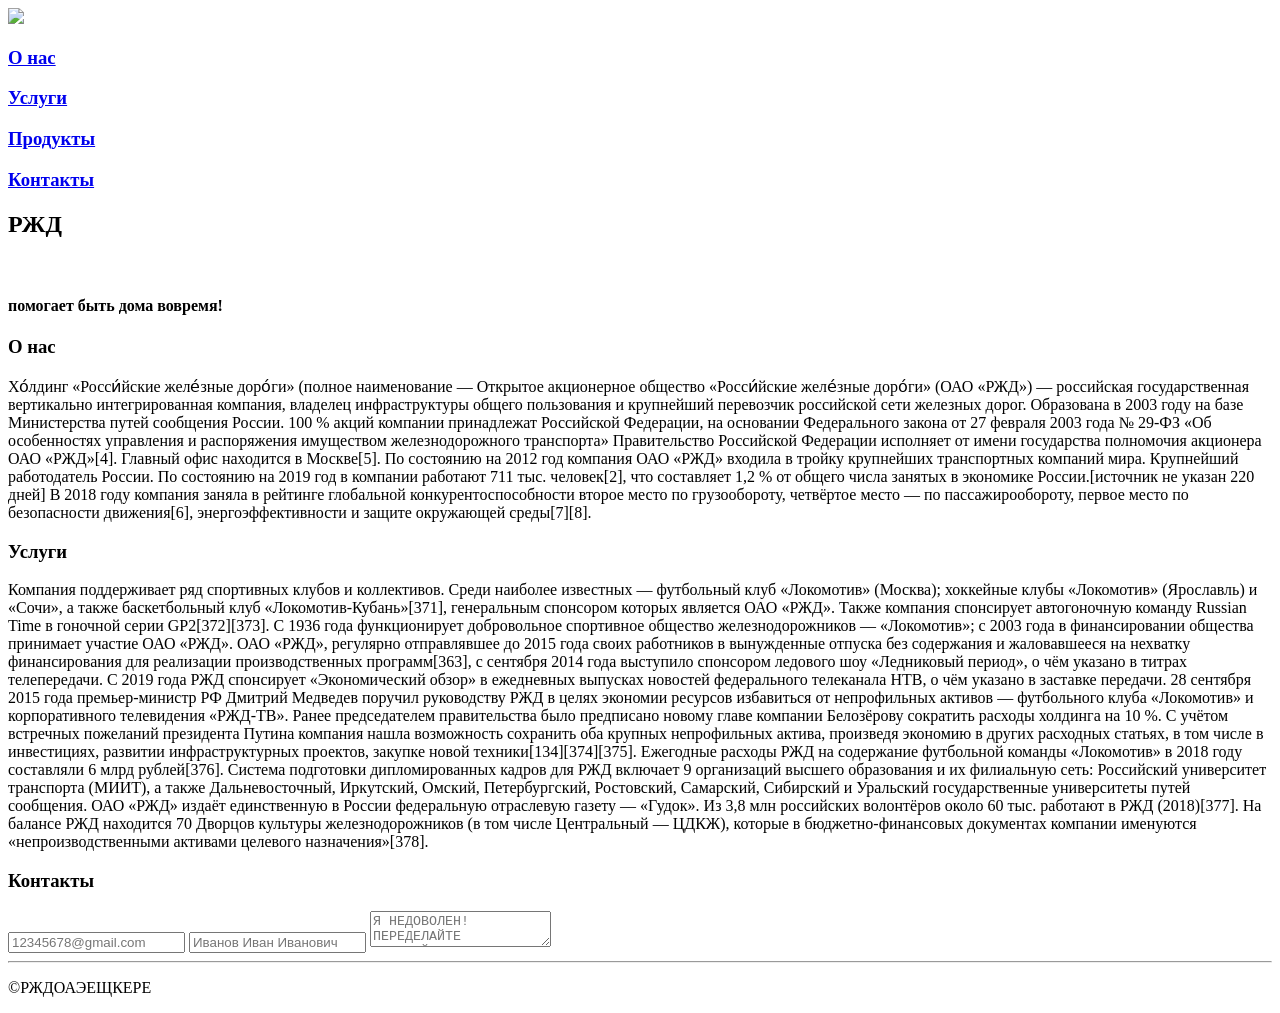
==== n2.html @ de6ee83e "upload n2.html file" ====
<!DOCTYPE html>
<html>
    <head>
<meta charset="utf-8">
<meta lang="ru">
<link rel="stylesheet"  href="styles.css">
<link rel="icon" href="https://cdn.icon-icons.com/icons2/3914/PNG/512/playstation_logo_icon_248832.png">
<title>РЖД</title>
    </head>
    <body>
        <header>
            <div><a href="/"><img src="https://upload.wikimedia.org/wikipedia/commons/thumb/b/b8/RZD.svg/360px-RZD.svg.png"></a></div>
<div><nav class="menu">
    <h3><a href="#AboutUs" class="AboutUs">О нас</a></h3>
    <h3><a href="#Services" class="Services">Услуги</a></h3>
    <h3><a href="#Goods" class="Goods">Продукты</a></h3>
    <h3><a href="#Contacts" class="Contacts">Контакты</a></h3>
</nav></div>
        </header>
        <main>
            <div class="hero">
<hero><h2 class="herocaption">РЖД</h2>
    <img style="width:100%;"class="HeroImg" src="">
 <h4 class="heroforcaption"> помогает быть дома вовремя!</h4>
</hero>
            </div>  
    <h3 id="AboutUs">О нас</h3>
    <p class="Text">Хо́лдинг «Росси́йские желе́зные доро́ги» (полное наименование — Открытое акционерное общество «Росси́йские желе́зные доро́ги» (ОАО «РЖД») — российская государственная вертикально интегрированная компания,
         владелец инфраструктуры общего пользования и крупнейший перевозчик российской сети железных дорог. Образована в 2003 году на базе Министерства путей сообщения России. 
         100 % акций компании принадлежат Российской Федерации, на основании Федерального закона от 27 февраля 2003 года № 29-ФЗ «Об особенностях управления и распоряжения имуществом железнодорожного транспорта» Правительство Российской Федерации исполняет от имени государства полномочия акционера ОАО «РЖД»[4]. Главный офис находится в Москве[5].

        По состоянию на 2012 год компания ОАО «РЖД» входила в тройку крупнейших транспортных компаний мира. Крупнейший работодатель России. По состоянию на 2019 год в компании работают 711 тыс. человек[2], что составляет 1,2 % от общего числа занятых в экономике России.[источник не указан 220 дней]
        
        В 2018 году компания заняла в рейтинге глобальной конкурентоспособности второе место по грузообороту, четвёртое место — по пассажирообороту, первое место по безопасности движения[6], энергоэффективности и защите окружающей среды[7][8].
    </p>
    <div class="services">
    <h3 id="Services">Услуги</h3>
    <p class="Text">Компания поддерживает ряд спортивных клубов и коллективов. Среди наиболее известных — футбольный клуб «Локомотив» (Москва); хоккейные клубы «Локомотив» (Ярославль) и «Сочи», а также баскетбольный клуб «Локомотив-Кубань»[371], генеральным спонсором которых является ОАО «РЖД». Также компания спонсирует автогоночную команду Russian Time в гоночной серии GP2[372][373].
        С 1936 года функционирует добровольное спортивное общество железнодорожников — «Локомотив»; с 2003 года в финансировании общества принимает участие ОАО «РЖД».
        ОАО «РЖД», регулярно отправлявшее до 2015 года своих работников в вынужденные отпуска без содержания и жаловавшееся на нехватку финансирования для реализации производственных программ[363], с сентября 2014 года выступило спонсором ледового шоу «Ледниковый период», о чём указано в титрах телепередачи. С 2019 года РЖД спонсирует «Экономический обзор» в ежедневных выпусках новостей федерального телеканала НТВ, о чём указано в заставке передачи.
        28 сентября 2015 года премьер-министр РФ Дмитрий Медведев поручил руководству РЖД в целях экономии ресурсов избавиться от непрофильных активов — футбольного клуба «Локомотив» и корпоративного телевидения «РЖД-ТВ». Ранее председателем правительства было предписано новому главе компании Белозёрову сократить расходы холдинга на 10 %. С учётом встречных пожеланий президента Путина компания нашла возможность сохранить оба крупных непрофильных актива, произведя экономию в других расходных статьях, в том числе в инвестициях, развитии инфраструктурных проектов, закупке новой техники[134][374][375]. Ежегодные расходы РЖД на содержание футбольной команды «Локомотив» в 2018 году составляли 6 млрд рублей[376].
        Система подготовки дипломированных кадров для РЖД включает 9 организаций высшего образования и их филиальную сеть: Российский университет транспорта (МИИТ), а также Дальневосточный, Иркутский, Омский, Петербургский, Ростовский, Самарский, Сибирский и Уральский государственные университеты путей сообщения.
        ОАО «РЖД» издаёт единственную в России федеральную отраслевую газету — «Гудок».
        Из 3,8 млн российских волонтёров около 60 тыс. работают в РЖД (2018)[377].
        На балансе РЖД находится 70 Дворцов культуры железнодорожников (в том числе Центральный — ЦДКЖ), которые в бюджетно-финансовых документах компании именуются «непроизводственными активами целевого назначения»[378].</p>
    </div>
    <div class="Contacts">
        <h3>Контакты</h3>
        <input class="gmail" placeholder="12345678@gmail.com"> 
        <input class="FIO" placeholder="Иванов Иван Иванович">
        <textarea class="Commentariy" placeholder="Я НЕДОВОЛЕН! ПЕРЕДЕЛАЙТЕ ПОЖАЛУЙСТА МНЕ НЕ НРАВИТСЯ КАК ВЫГЛЯДИТ ПОЕЗД."></textarea>
    </div>
    </main>
        <footer>
            <hr>
<p>©РЖДОАЭЕЩКЕРЕ</p>
        </footer>
    </body>
</html>
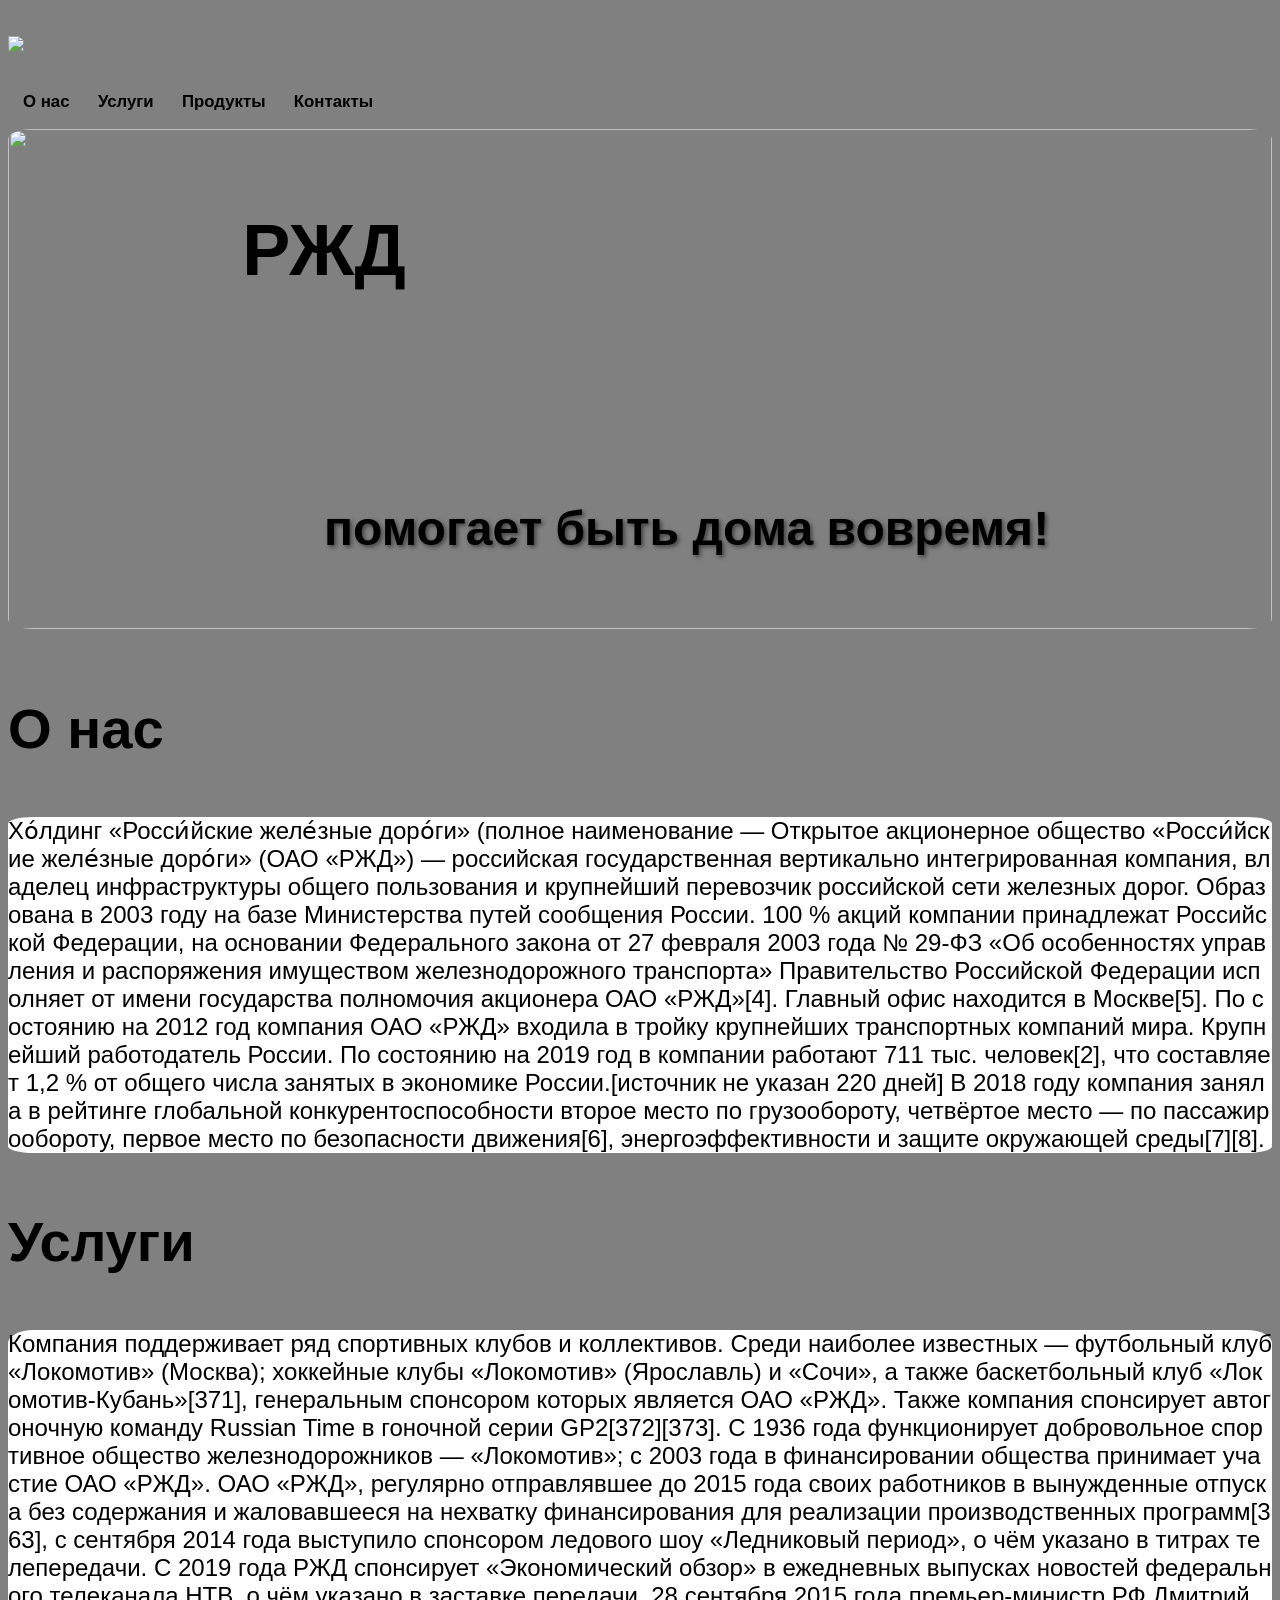
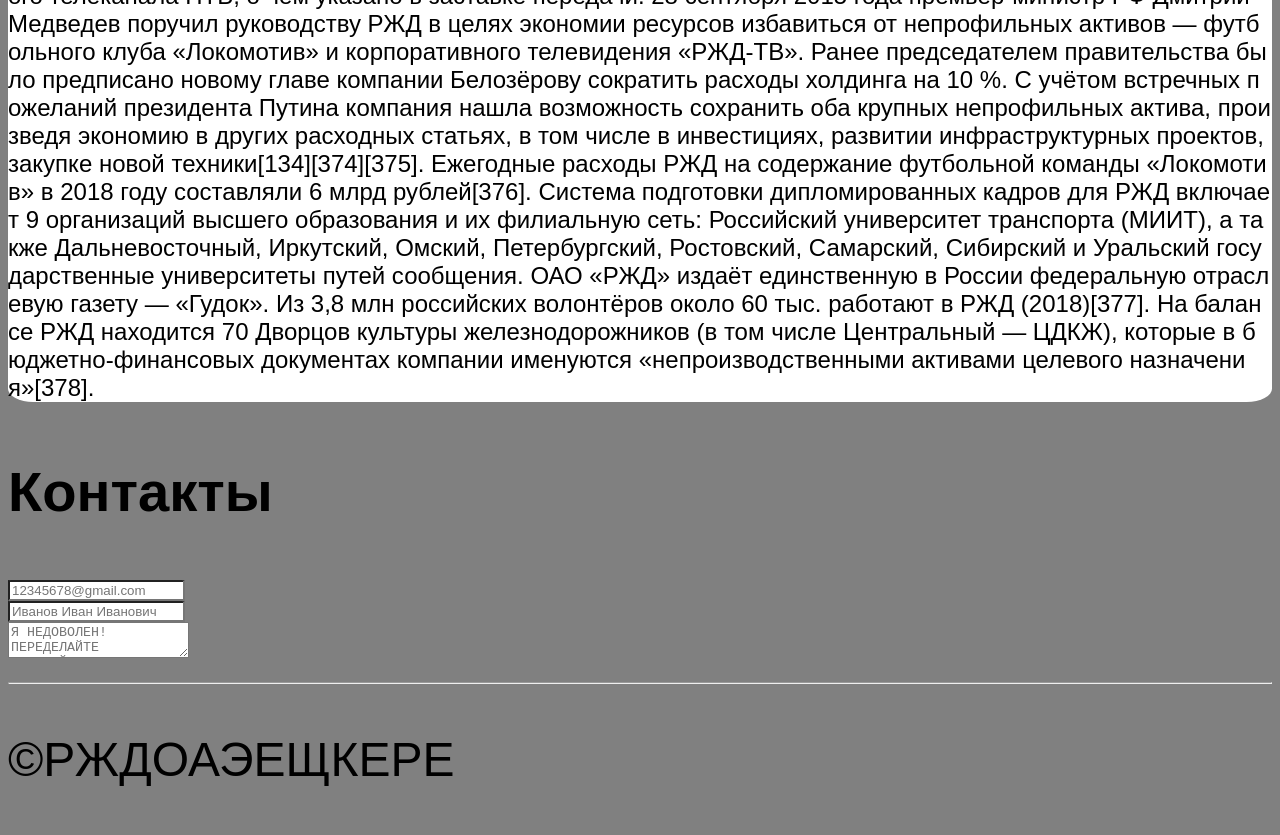
==== commit 14c1baa0: "Update n2.html" ====
--- a/n2.html
+++ b/n2.html
@@ -20,7 +20,7 @@
         <main>
             <div class="hero">
 <hero><h2 class="herocaption">РЖД</h2>
-    <img style="width:100%;"class="HeroImg" src="">
+    <img style="width:100%;"class="HeroImg" src="https://parmanews.ru/wp-content/uploads/2020/03/Samlyoty-RZHD-696x392.jpg">
  <h4 class="heroforcaption"> помогает быть дома вовремя!</h4>
 </hero>
             </div>  
@@ -56,4 +56,4 @@
 <p>©РЖДОАЭЕЩКЕРЕ</p>
         </footer>
     </body>
-</html>+</html>
--- a/styles.css
+++ b/styles.css
@@ -0,0 +1,97 @@
+body {
+  background-color: #808080;
+  font: 1.2em "Fira Sans", sans-serif;
+  transition: ease all 0.3s;
+}
+
+nav h3 {
+  display: inline-flex;
+  margin-left: 15px;
+  font-size: 1.05rem;
+}
+
+.AboutUs, .Services, .Goods, .Contacts {
+  text-decoration: none;
+  color: #000;
+}
+
+@media screen and (max-width: 600px) {
+  body {
+    font-size: 1.5rem;
+  }
+}
+
+@media screen and (max-width: 1024px) {
+  body {
+    font-size: 2.2rem;
+  }
+}
+
+@media screen and (max-width: 2000px) {
+  body {
+    font-size: 3rem;
+  }
+}
+
+.Text {
+  background: #fff;
+  min-height: 100px;
+  min-width: 100px;
+  font-size: 1.5rem;
+  word-break: break-all;
+  word-wrap: break-word;
+}
+
+* {
+  box-sizing: border-box;
+  border-radius: 2%;
+}
+
+.hero {
+  position: relative;
+  text-align: center;
+  color: #000;
+}
+
+.HeroImg {
+  width: 100vw;
+  height: 500px;
+  text-align: center;
+  color: #fff;
+}
+
+@media screen and (max-width: 600px) {
+  body {
+    font-size: 1.5rem;
+  }
+
+  .herocaption {
+    padding-left: 150px; 
+  }
+
+  .heroforcaption {
+    padding-left: 150px; 
+  }
+}
+
+.herocaption {
+  position: absolute;
+  top: 20px;
+  left: 25%;
+  transform: translateX(-50%);
+}
+
+.gmail, .FIO, .Commentariy {
+  display: flex;
+}
+
+.heroforcaption {
+  position: absolute;
+  bottom: 20px;
+  left:25% ;
+  text-shadow: 2px 2px 4px rgba(0, 0, 0, 0.5);
+}
+
+abbr {
+  color: orange;
+}
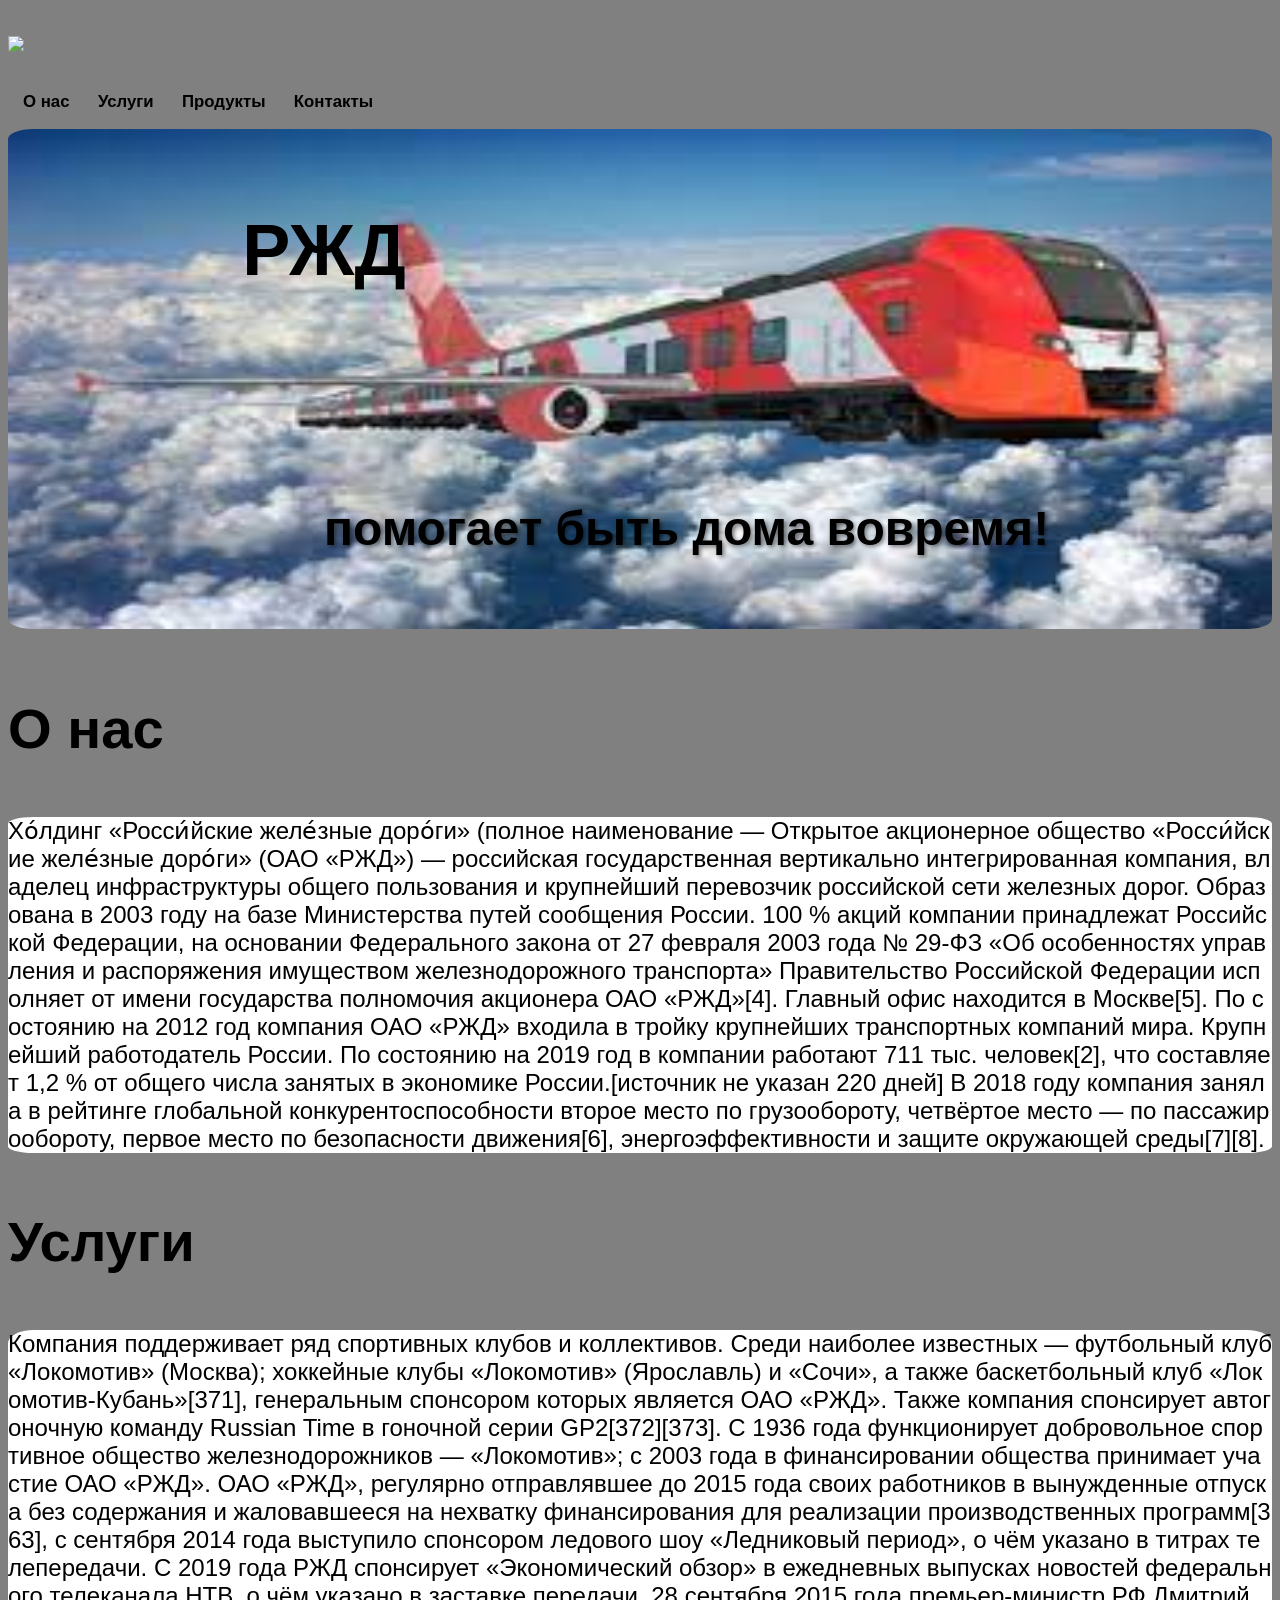
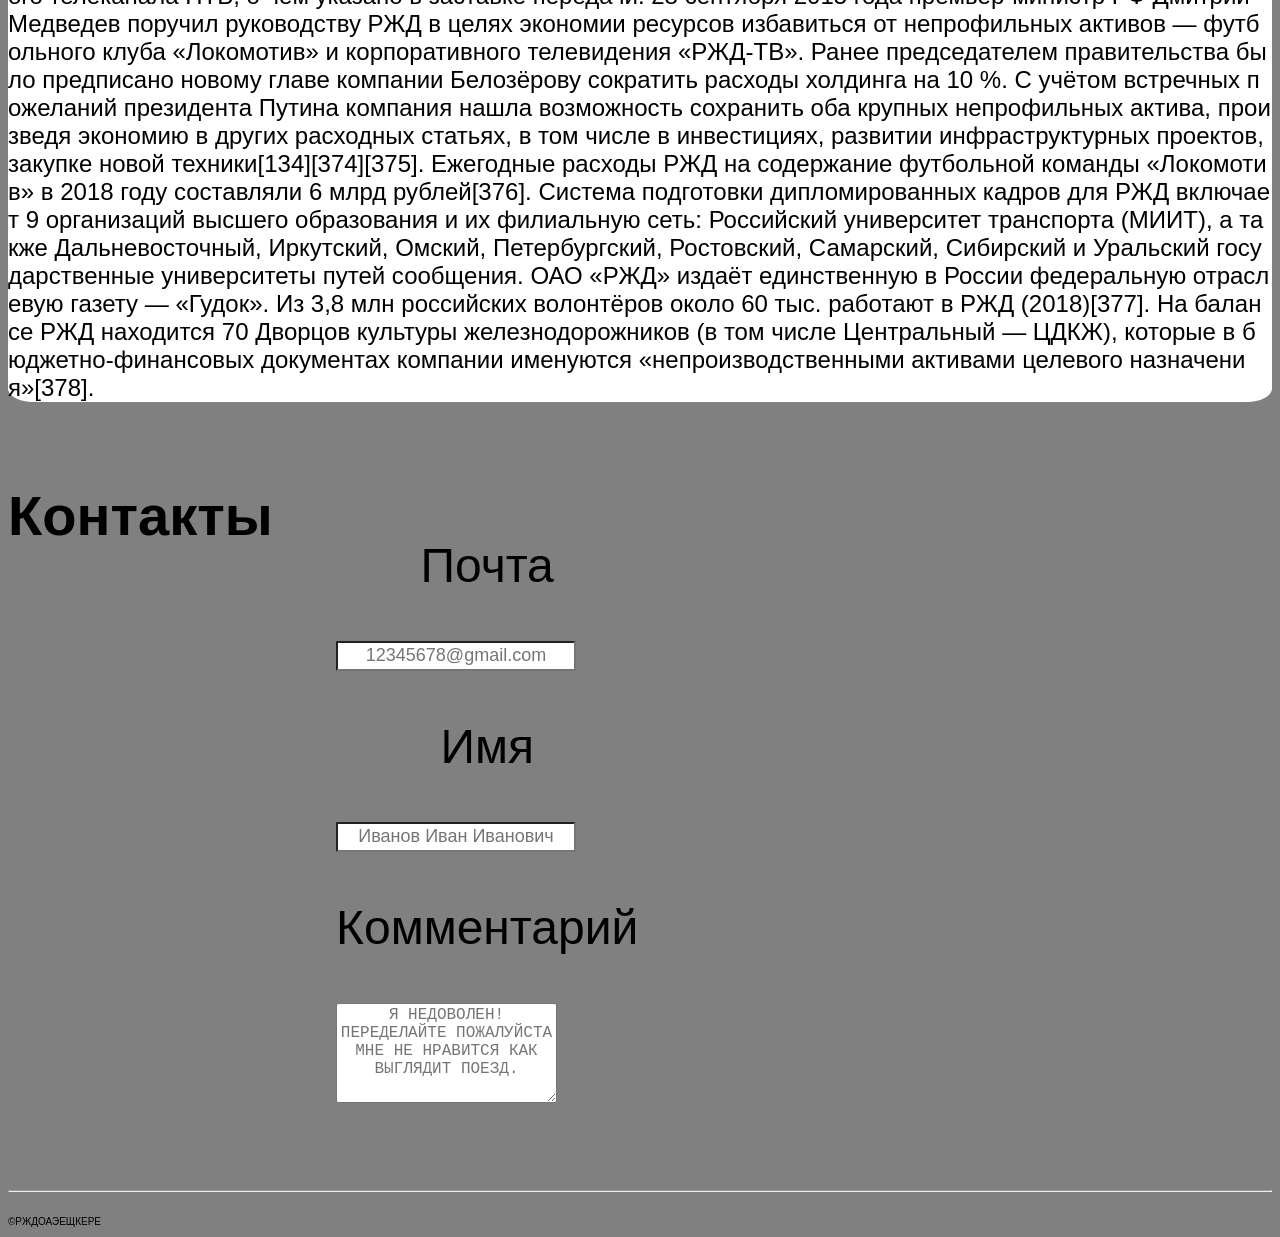
==== commit c0027756: "Add files via upload" ====
--- a/n2.html
+++ b/n2.html
@@ -9,18 +9,20 @@
     </head>
     <body>
         <header>
-            <div><a href="/"><img src="https://upload.wikimedia.org/wikipedia/commons/thumb/b/b8/RZD.svg/360px-RZD.svg.png"></a></div>
-<div><nav class="menu">
-    <h3><a href="#AboutUs" class="AboutUs">О нас</a></h3>
-    <h3><a href="#Services" class="Services">Услуги</a></h3>
-    <h3><a href="#Goods" class="Goods">Продукты</a></h3>
-    <h3><a href="#Contacts" class="Contacts">Контакты</a></h3>
-</nav></div>
+            <div><a href="/"><img class="logo_rjd" src="https://upload.wikimedia.org/wikipedia/commons/thumb/b/b8/RZD.svg/360px-RZD.svg.png"></a>
+                <div><nav class="menu">
+                    <h3><a href="#AboutUs" class="AboutUs">О нас</a></h3>
+                    <h3><a href="#Services" class="Services">Услуги</a></h3>
+                    <h3><a href="#Goods" class="Goods">Продукты</a></h3>
+                    <h3><a href="#Contacts" class="Contacts">Контакты</a></h3>
+                </nav></div>
+            </div>
+
         </header>
         <main>
             <div class="hero">
 <hero><h2 class="herocaption">РЖД</h2>
-    <img style="width:100%;"class="HeroImg" src="https://parmanews.ru/wp-content/uploads/2020/03/Samlyoty-RZHD-696x392.jpg">
+    <img class="HeroImg" src="rjdimg.jpg">
  <h4 class="heroforcaption"> помогает быть дома вовремя!</h4>
 </hero>
             </div>  
@@ -46,14 +48,21 @@
     </div>
     <div class="Contacts">
         <h3>Контакты</h3>
+            <div class="placeholders">
+                <p class="gmailtext">Почта</p>
         <input class="gmail" placeholder="12345678@gmail.com"> 
+        <p class="fiotext">Имя</p>
         <input class="FIO" placeholder="Иванов Иван Иванович">
+        <p class="commentatiytext">Комментарий</p>
         <textarea class="Commentariy" placeholder="Я НЕДОВОЛЕН! ПЕРЕДЕЛАЙТЕ ПОЖАЛУЙСТА МНЕ НЕ НРАВИТСЯ КАК ВЫГЛЯДИТ ПОЕЗД."></textarea>
+            </div>
     </div>
     </main>
         <footer>
             <hr>
+            <div class="copyright_rjd">
 <p>©РЖДОАЭЕЩКЕРЕ</p>
+            </div>
         </footer>
     </body>
-</html>
+</html>
--- a/styles.css
+++ b/styles.css
@@ -4,6 +4,13 @@
   transition: ease all 0.3s;
 }
 
+.logo_rjd {
+  width: 20%;
+}
+.logo_rjd:hover {
+  transition: width 2s ease-in-out;
+  width: 30%;
+}
 nav h3 {
   display: inline-flex;
   margin-left: 15px;
@@ -52,13 +59,26 @@
   text-align: center;
   color: #000;
 }
-
 .HeroImg {
-  width: 100vw;
+  width: 75%;
   height: 500px;
   text-align: center;
   color: #fff;
+  animation: width 2s ease-in-out 1 both
 }
+
+@keyframes width {
+  0% {
+    width: 0%;
+  }
+  
+  100% {
+    width: 100%;
+  }
+}
+
+
+
 
 @media screen and (max-width: 600px) {
   body {
@@ -79,13 +99,16 @@
   top: 20px;
   left: 25%;
   transform: translateX(-50%);
+  display: flex;
 }
 
 .gmail, .FIO, .Commentariy {
   display: flex;
+  text-align: center;
 }
 
 .heroforcaption {
+  display: flex;
   position: absolute;
   bottom: 20px;
   left:25% ;
@@ -95,3 +118,33 @@
 abbr {
   color: orange;
 }
+.copyright_rjd {
+  font-size: 10px;
+}
+
+.Contacts {
+  display: flex;
+  text-align: center;
+}
+.gmail {
+  font-size: large ;
+  min-width: 200px;
+  min-height: 30px;
+}
+.FIO {
+  font-size: large ;
+  min-width: 200px;
+  min-height: 30px;
+}
+
+.Commentariy {
+  font-size: large ;
+  min-width: 200px;
+  min-height: 100px;
+}
+.placeholders {
+  padding: 5%;
+ left: 25%;
+}
+
+
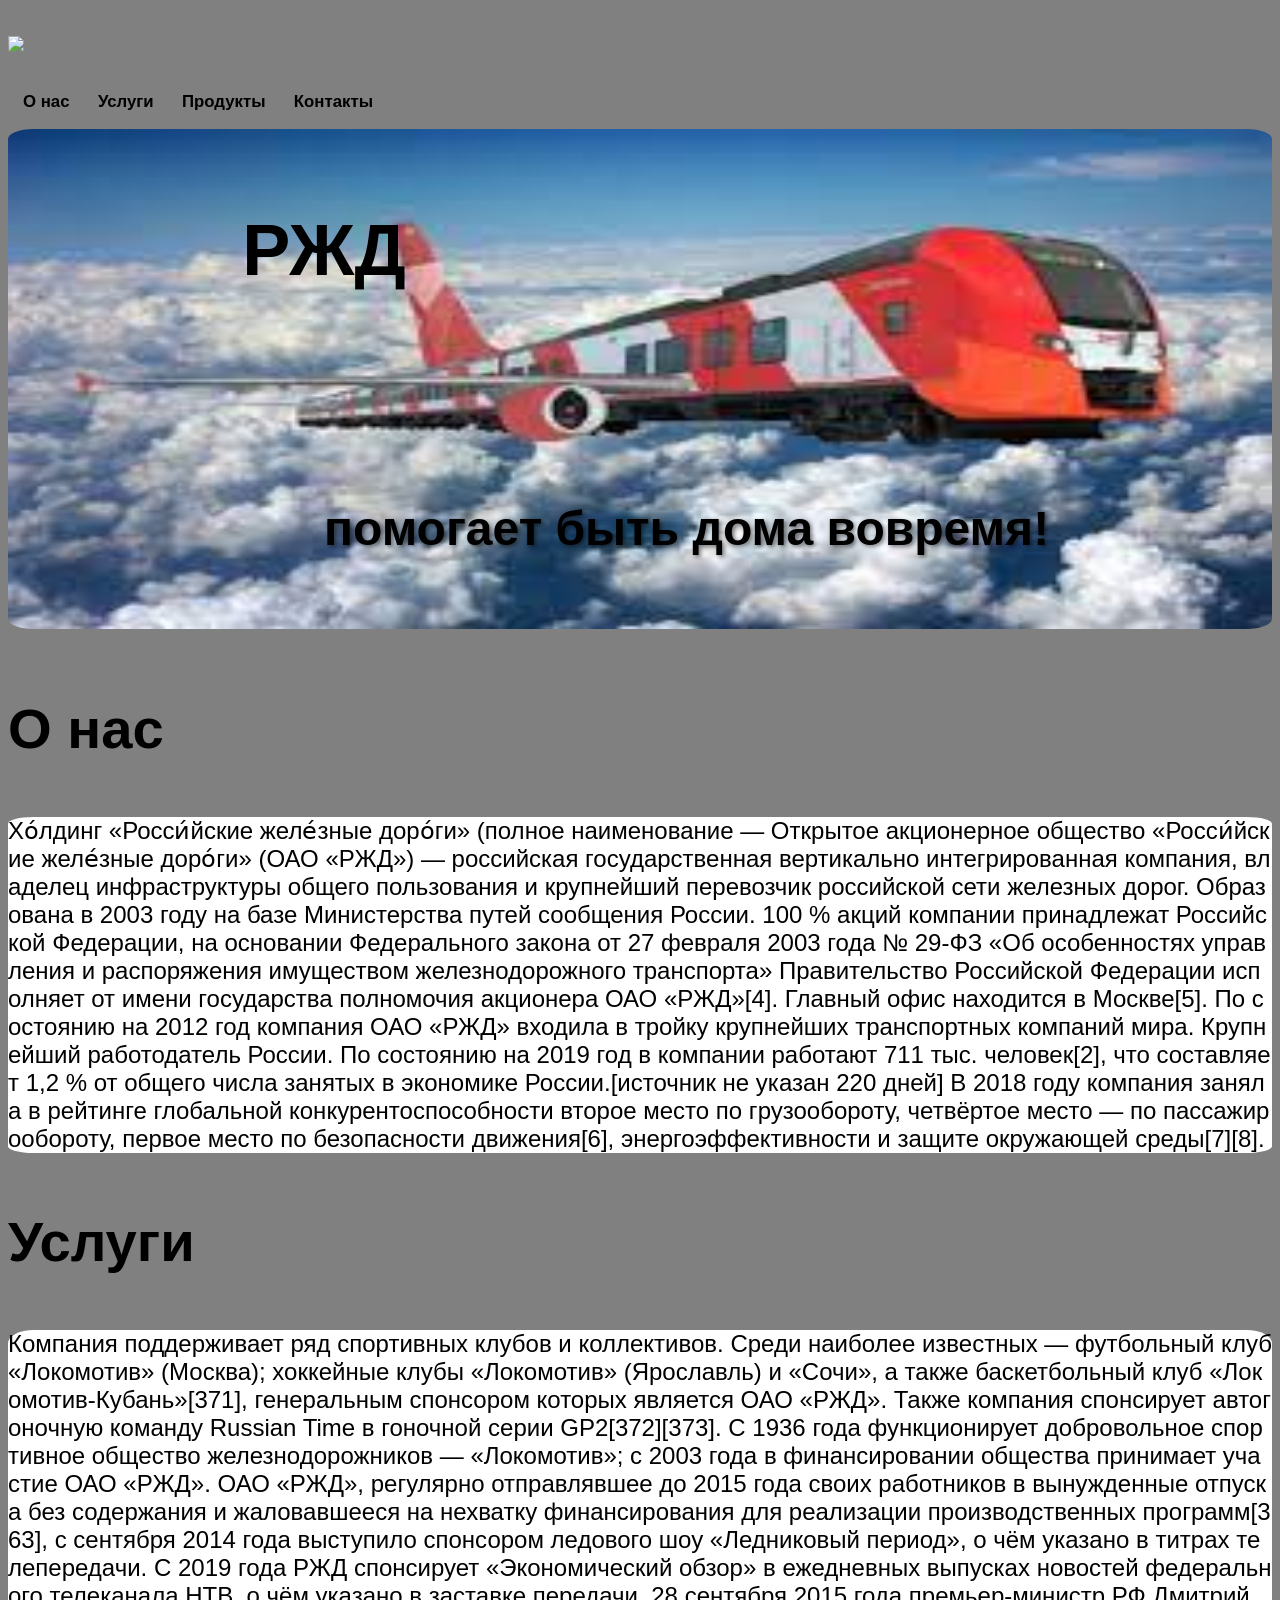
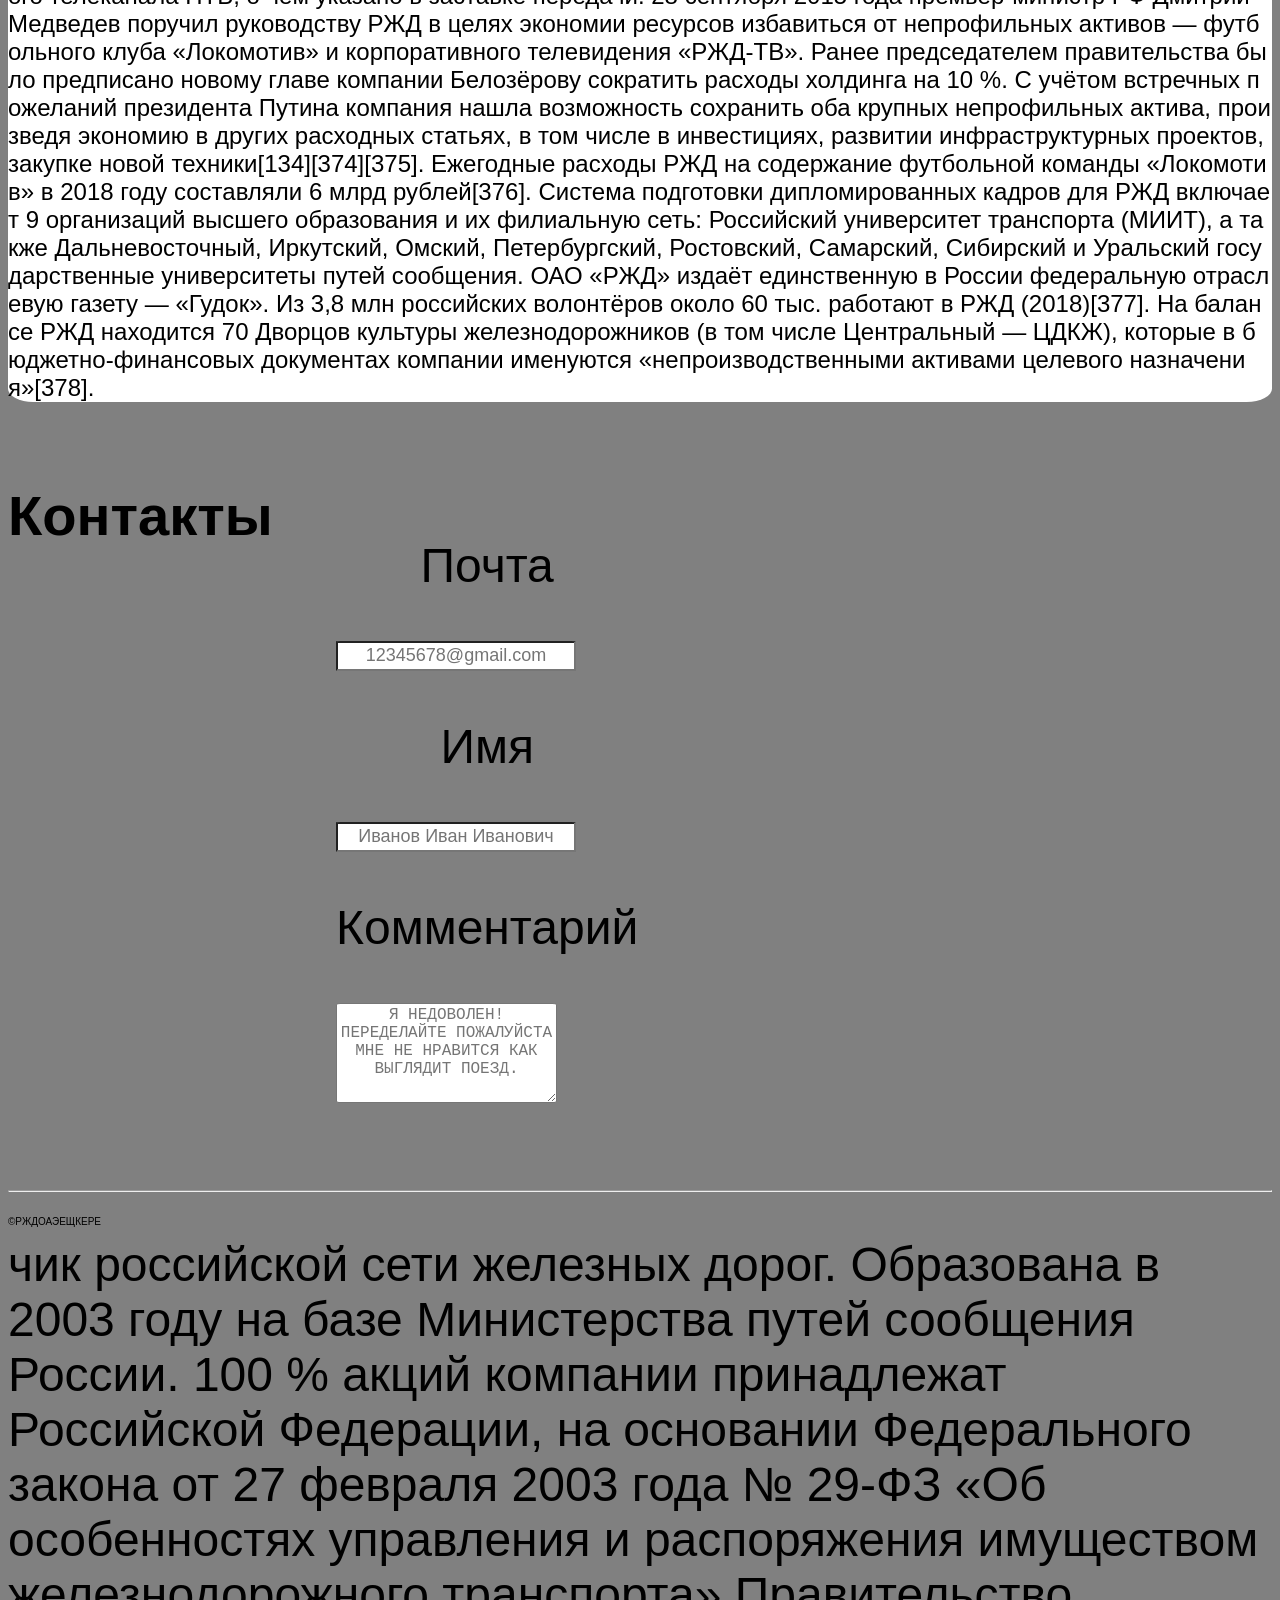
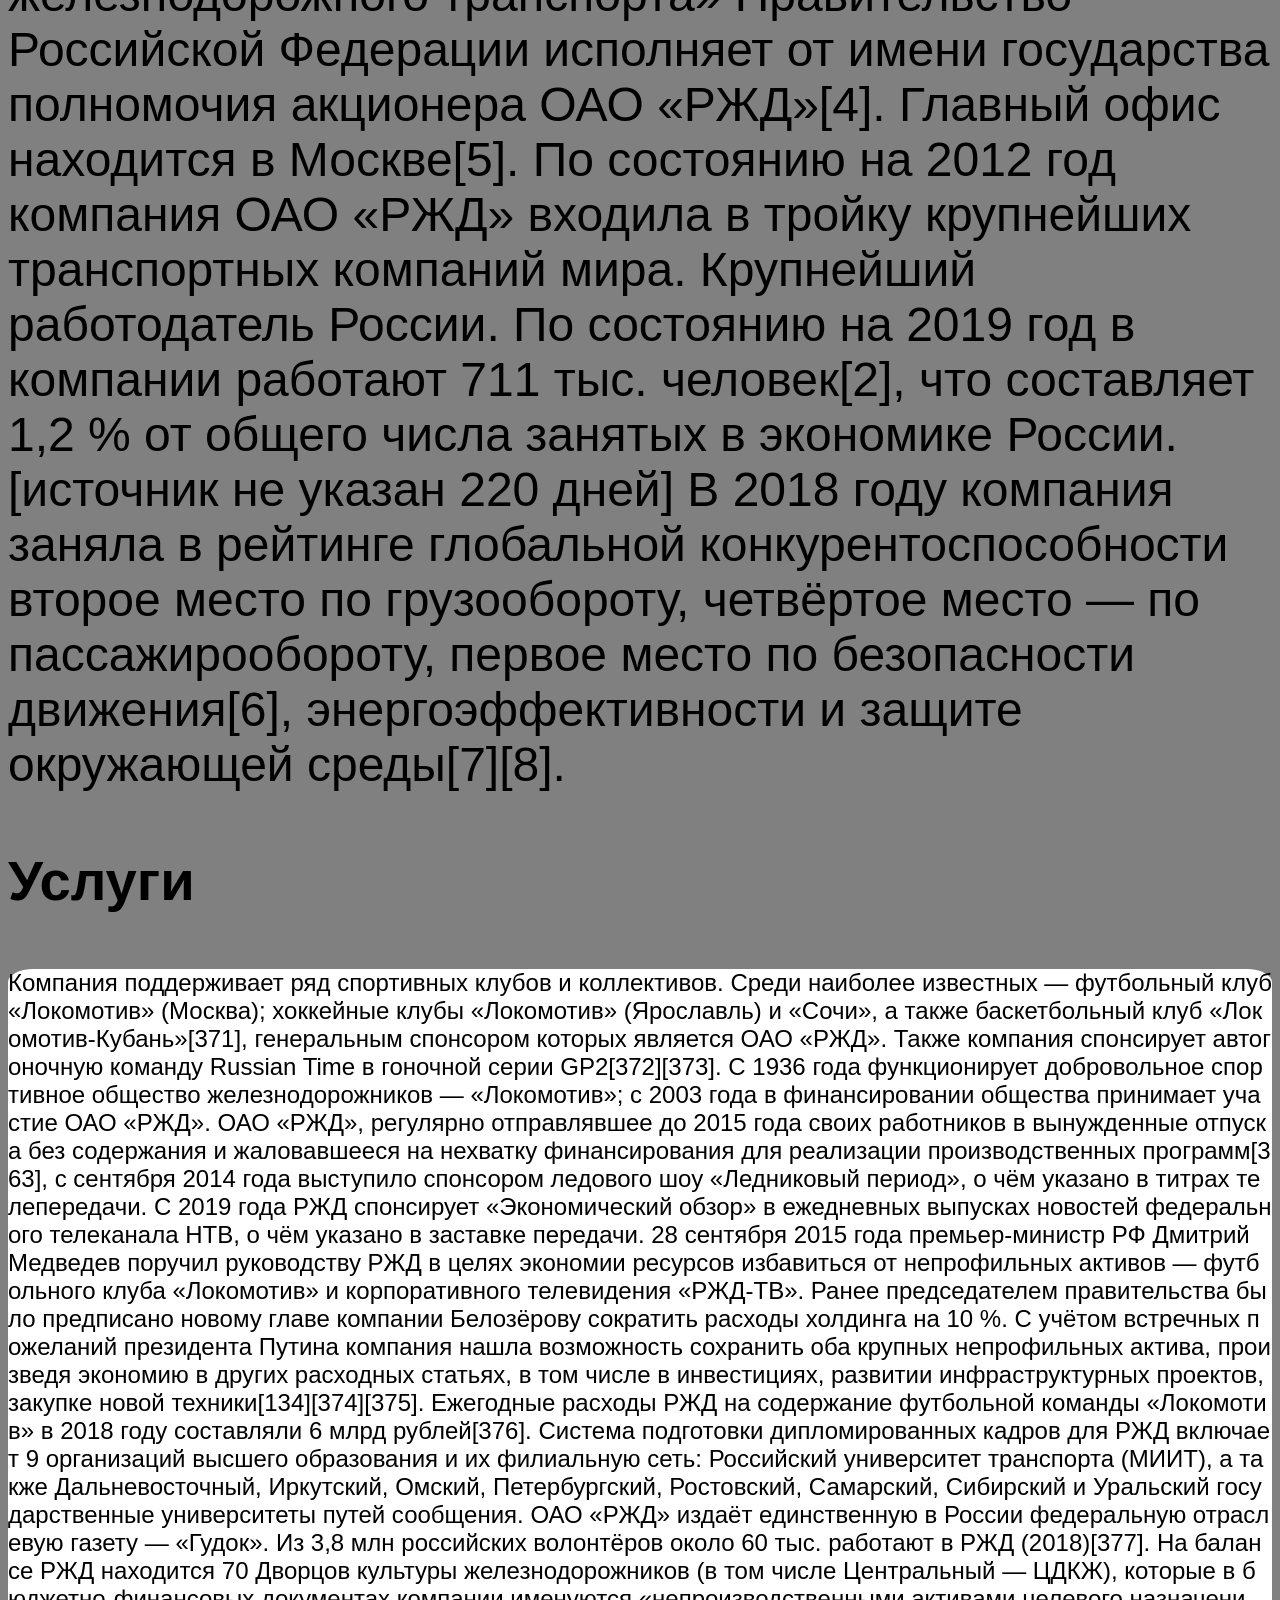
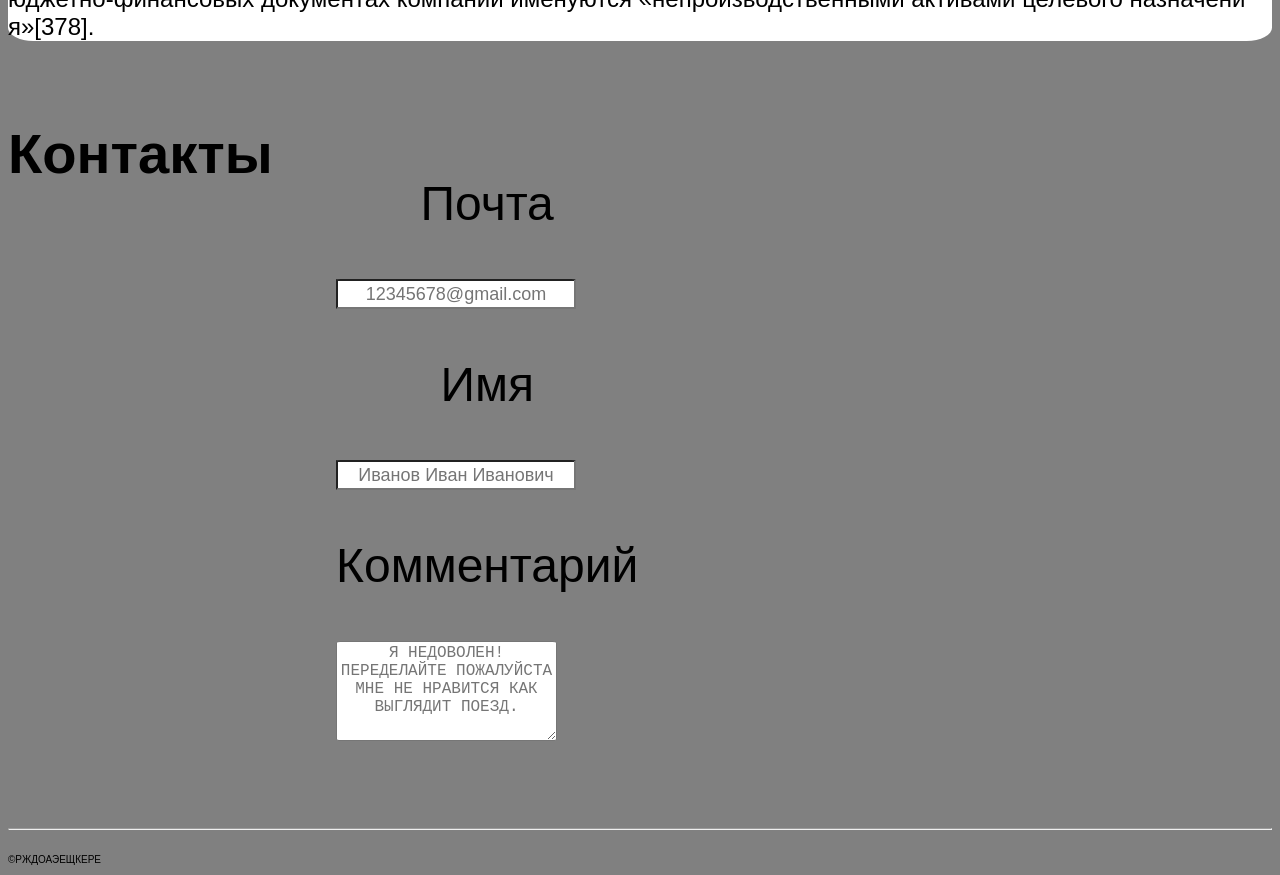
==== commit 1b4eaa99: "Update n2.html" ====
--- a/n2.html
+++ b/n2.html
@@ -65,4 +65,41 @@
             </div>
         </footer>
     </body>
-</html>+</html>чик российской сети железных дорог. Образована в 2003 году на базе Министерства путей сообщения России. 
+         100 % акций компании принадлежат Российской Федерации, на основании Федерального закона от 27 февраля 2003 года № 29-ФЗ «Об особенностях управления и распоряжения имуществом железнодорожного транспорта» Правительство Российской Федерации исполняет от имени государства полномочия акционера ОАО «РЖД»[4]. Главный офис находится в Москве[5].
+
+        По состоянию на 2012 год компания ОАО «РЖД» входила в тройку крупнейших транспортных компаний мира. Крупнейший работодатель России. По состоянию на 2019 год в компании работают 711 тыс. человек[2], что составляет 1,2 % от общего числа занятых в экономике России.[источник не указан 220 дней]
+        
+        В 2018 году компания заняла в рейтинге глобальной конкурентоспособности второе место по грузообороту, четвёртое место — по пассажирообороту, первое место по безопасности движения[6], энергоэффективности и защите окружающей среды[7][8].
+    </p>
+    <div class="services">
+    <h3 id="Services">Услуги</h3>
+    <p class="Text">Компания поддерживает ряд спортивных клубов и коллективов. Среди наиболее известных — футбольный клуб «Локомотив» (Москва); хоккейные клубы «Локомотив» (Ярославль) и «Сочи», а также баскетбольный клуб «Локомотив-Кубань»[371], генеральным спонсором которых является ОАО «РЖД». Также компания спонсирует автогоночную команду Russian Time в гоночной серии GP2[372][373].
+        С 1936 года функционирует добровольное спортивное общество железнодорожников — «Локомотив»; с 2003 года в финансировании общества принимает участие ОАО «РЖД».
+        ОАО «РЖД», регулярно отправлявшее до 2015 года своих работников в вынужденные отпуска без содержания и жаловавшееся на нехватку финансирования для реализации производственных программ[363], с сентября 2014 года выступило спонсором ледового шоу «Ледниковый период», о чём указано в титрах телепередачи. С 2019 года РЖД спонсирует «Экономический обзор» в ежедневных выпусках новостей федерального телеканала НТВ, о чём указано в заставке передачи.
+        28 сентября 2015 года премьер-министр РФ Дмитрий Медведев поручил руководству РЖД в целях экономии ресурсов избавиться от непрофильных активов — футбольного клуба «Локомотив» и корпоративного телевидения «РЖД-ТВ». Ранее председателем правительства было предписано новому главе компании Белозёрову сократить расходы холдинга на 10 %. С учётом встречных пожеланий президента Путина компания нашла возможность сохранить оба крупных непрофильных актива, произведя экономию в других расходных статьях, в том числе в инвестициях, развитии инфраструктурных проектов, закупке новой техники[134][374][375]. Ежегодные расходы РЖД на содержание футбольной команды «Локомотив» в 2018 году составляли 6 млрд рублей[376].
+        Система подготовки дипломированных кадров для РЖД включает 9 организаций высшего образования и их филиальную сеть: Российский университет транспорта (МИИТ), а также Дальневосточный, Иркутский, Омский, Петербургский, Ростовский, Самарский, Сибирский и Уральский государственные университеты путей сообщения.
+        ОАО «РЖД» издаёт единственную в России федеральную отраслевую газету — «Гудок».
+        Из 3,8 млн российских волонтёров около 60 тыс. работают в РЖД (2018)[377].
+        На балансе РЖД находится 70 Дворцов культуры железнодорожников (в том числе Центральный — ЦДКЖ), которые в бюджетно-финансовых документах компании именуются «непроизводственными активами целевого назначения»[378].</p>
+    </div>
+    <div class="Contacts">
+        <h3>Контакты</h3>
+            <div class="placeholders">
+                <p class="gmailtext">Почта</p>
+        <input class="gmail" placeholder="12345678@gmail.com"> 
+        <p class="fiotext">Имя</p>
+        <input class="FIO" placeholder="Иванов Иван Иванович">
+        <p class="commentatiytext">Комментарий</p>
+        <textarea class="Commentariy" placeholder="Я НЕДОВОЛЕН! ПЕРЕДЕЛАЙТЕ ПОЖАЛУЙСТА МНЕ НЕ НРАВИТСЯ КАК ВЫГЛЯДИТ ПОЕЗД."></textarea>
+            </div>
+    </div>
+    </main>
+        <footer>
+            <hr>
+            <div class="copyright_rjd">
+<p>©РЖДОАЭЕЩКЕРЕ</p>
+            </div>
+        </footer>
+    </body>
+</html>
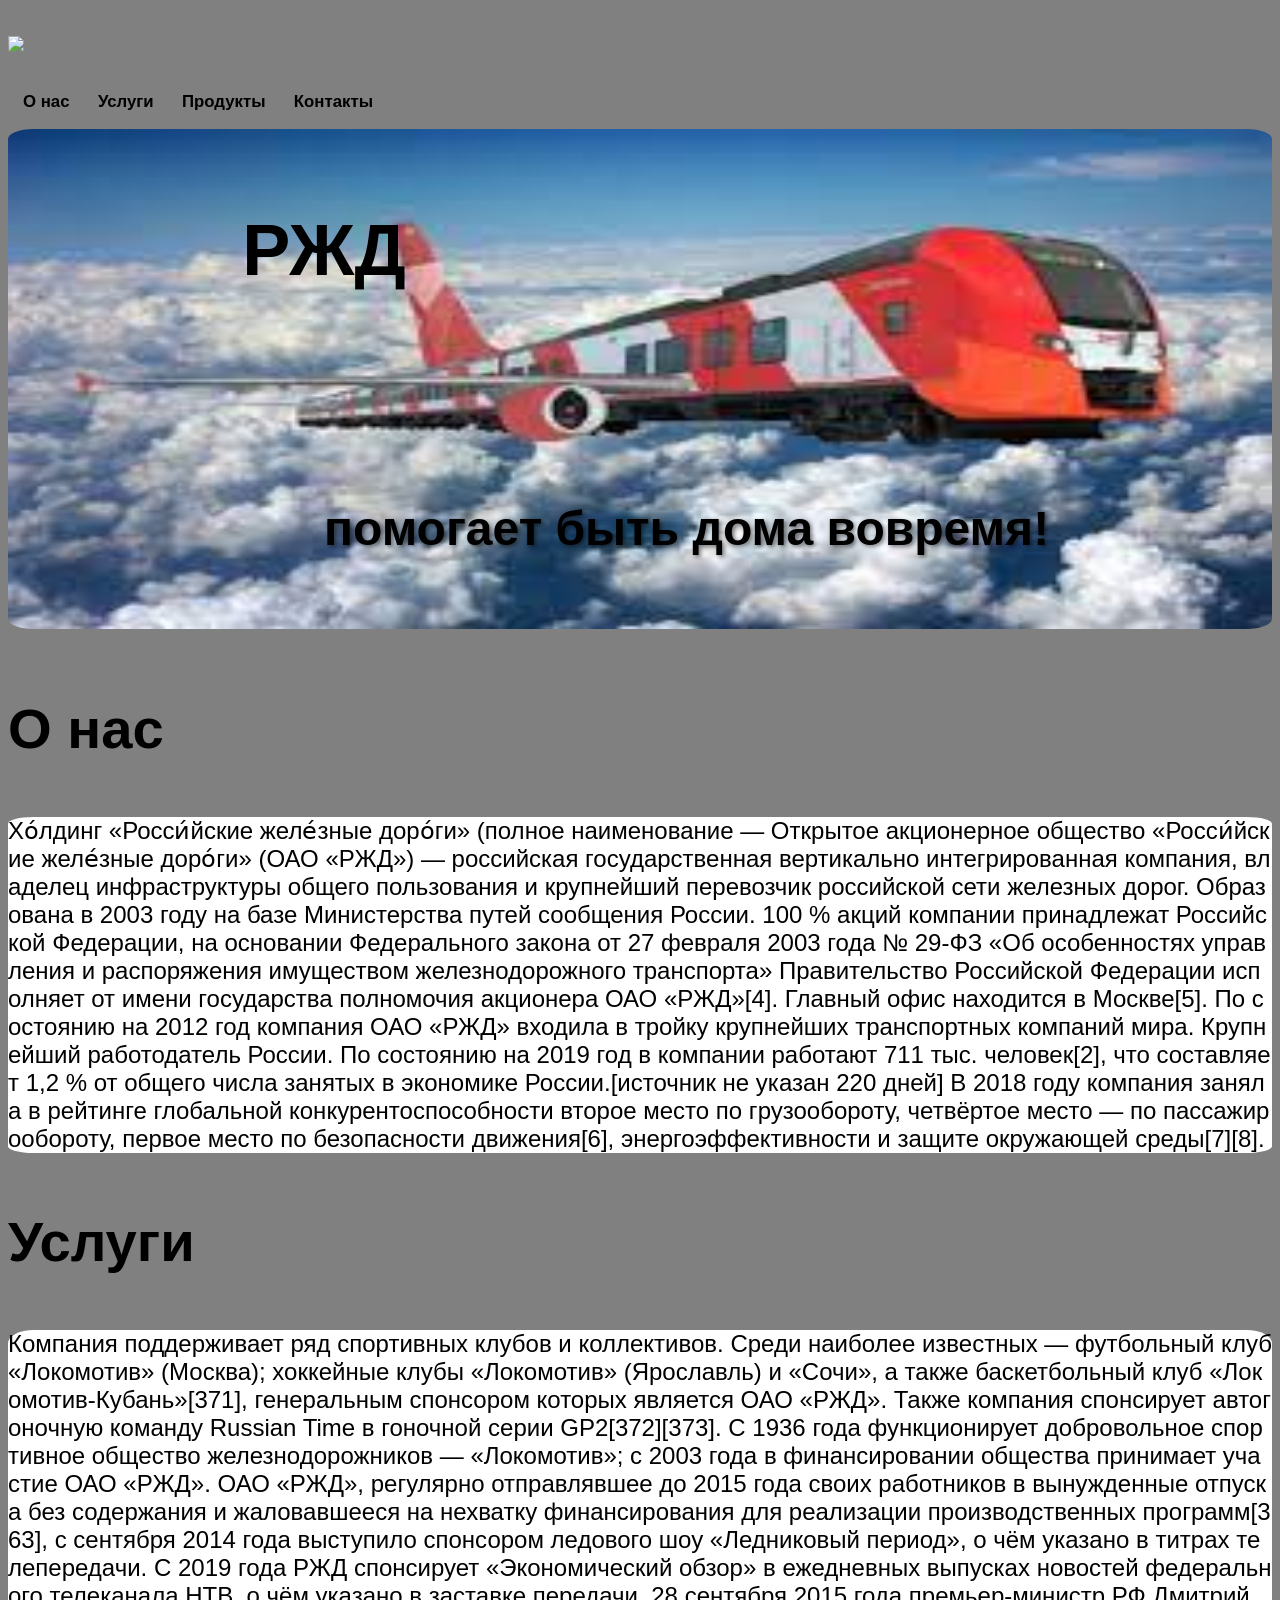
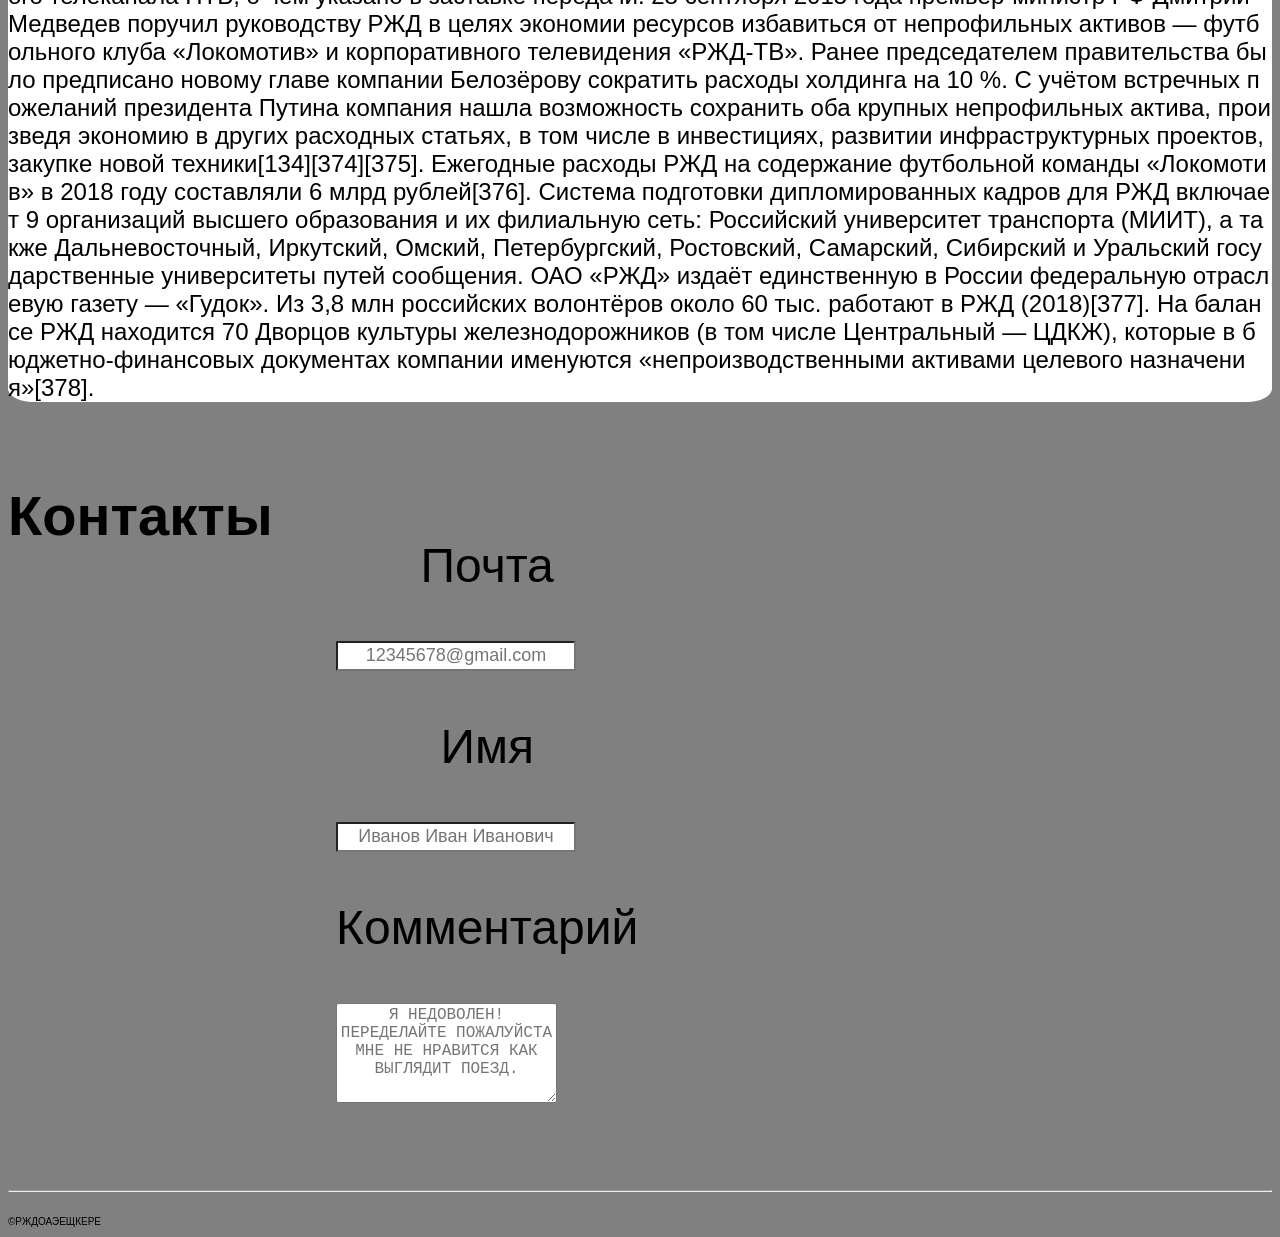
==== commit 22338d4a: "Update n2.html" ====
--- a/n2.html
+++ b/n2.html
@@ -65,41 +65,4 @@
             </div>
         </footer>
     </body>
-</html>чик российской сети железных дорог. Образована в 2003 году на базе Министерства путей сообщения России. 
-         100 % акций компании принадлежат Российской Федерации, на основании Федерального закона от 27 февраля 2003 года № 29-ФЗ «Об особенностях управления и распоряжения имуществом железнодорожного транспорта» Правительство Российской Федерации исполняет от имени государства полномочия акционера ОАО «РЖД»[4]. Главный офис находится в Москве[5].
-
-        По состоянию на 2012 год компания ОАО «РЖД» входила в тройку крупнейших транспортных компаний мира. Крупнейший работодатель России. По состоянию на 2019 год в компании работают 711 тыс. человек[2], что составляет 1,2 % от общего числа занятых в экономике России.[источник не указан 220 дней]
-        
-        В 2018 году компания заняла в рейтинге глобальной конкурентоспособности второе место по грузообороту, четвёртое место — по пассажирообороту, первое место по безопасности движения[6], энергоэффективности и защите окружающей среды[7][8].
-    </p>
-    <div class="services">
-    <h3 id="Services">Услуги</h3>
-    <p class="Text">Компания поддерживает ряд спортивных клубов и коллективов. Среди наиболее известных — футбольный клуб «Локомотив» (Москва); хоккейные клубы «Локомотив» (Ярославль) и «Сочи», а также баскетбольный клуб «Локомотив-Кубань»[371], генеральным спонсором которых является ОАО «РЖД». Также компания спонсирует автогоночную команду Russian Time в гоночной серии GP2[372][373].
-        С 1936 года функционирует добровольное спортивное общество железнодорожников — «Локомотив»; с 2003 года в финансировании общества принимает участие ОАО «РЖД».
-        ОАО «РЖД», регулярно отправлявшее до 2015 года своих работников в вынужденные отпуска без содержания и жаловавшееся на нехватку финансирования для реализации производственных программ[363], с сентября 2014 года выступило спонсором ледового шоу «Ледниковый период», о чём указано в титрах телепередачи. С 2019 года РЖД спонсирует «Экономический обзор» в ежедневных выпусках новостей федерального телеканала НТВ, о чём указано в заставке передачи.
-        28 сентября 2015 года премьер-министр РФ Дмитрий Медведев поручил руководству РЖД в целях экономии ресурсов избавиться от непрофильных активов — футбольного клуба «Локомотив» и корпоративного телевидения «РЖД-ТВ». Ранее председателем правительства было предписано новому главе компании Белозёрову сократить расходы холдинга на 10 %. С учётом встречных пожеланий президента Путина компания нашла возможность сохранить оба крупных непрофильных актива, произведя экономию в других расходных статьях, в том числе в инвестициях, развитии инфраструктурных проектов, закупке новой техники[134][374][375]. Ежегодные расходы РЖД на содержание футбольной команды «Локомотив» в 2018 году составляли 6 млрд рублей[376].
-        Система подготовки дипломированных кадров для РЖД включает 9 организаций высшего образования и их филиальную сеть: Российский университет транспорта (МИИТ), а также Дальневосточный, Иркутский, Омский, Петербургский, Ростовский, Самарский, Сибирский и Уральский государственные университеты путей сообщения.
-        ОАО «РЖД» издаёт единственную в России федеральную отраслевую газету — «Гудок».
-        Из 3,8 млн российских волонтёров около 60 тыс. работают в РЖД (2018)[377].
-        На балансе РЖД находится 70 Дворцов культуры железнодорожников (в том числе Центральный — ЦДКЖ), которые в бюджетно-финансовых документах компании именуются «непроизводственными активами целевого назначения»[378].</p>
-    </div>
-    <div class="Contacts">
-        <h3>Контакты</h3>
-            <div class="placeholders">
-                <p class="gmailtext">Почта</p>
-        <input class="gmail" placeholder="12345678@gmail.com"> 
-        <p class="fiotext">Имя</p>
-        <input class="FIO" placeholder="Иванов Иван Иванович">
-        <p class="commentatiytext">Комментарий</p>
-        <textarea class="Commentariy" placeholder="Я НЕДОВОЛЕН! ПЕРЕДЕЛАЙТЕ ПОЖАЛУЙСТА МНЕ НЕ НРАВИТСЯ КАК ВЫГЛЯДИТ ПОЕЗД."></textarea>
-            </div>
-    </div>
-    </main>
-        <footer>
-            <hr>
-            <div class="copyright_rjd">
-<p>©РЖДОАЭЕЩКЕРЕ</p>
-            </div>
-        </footer>
-    </body>
 </html>
